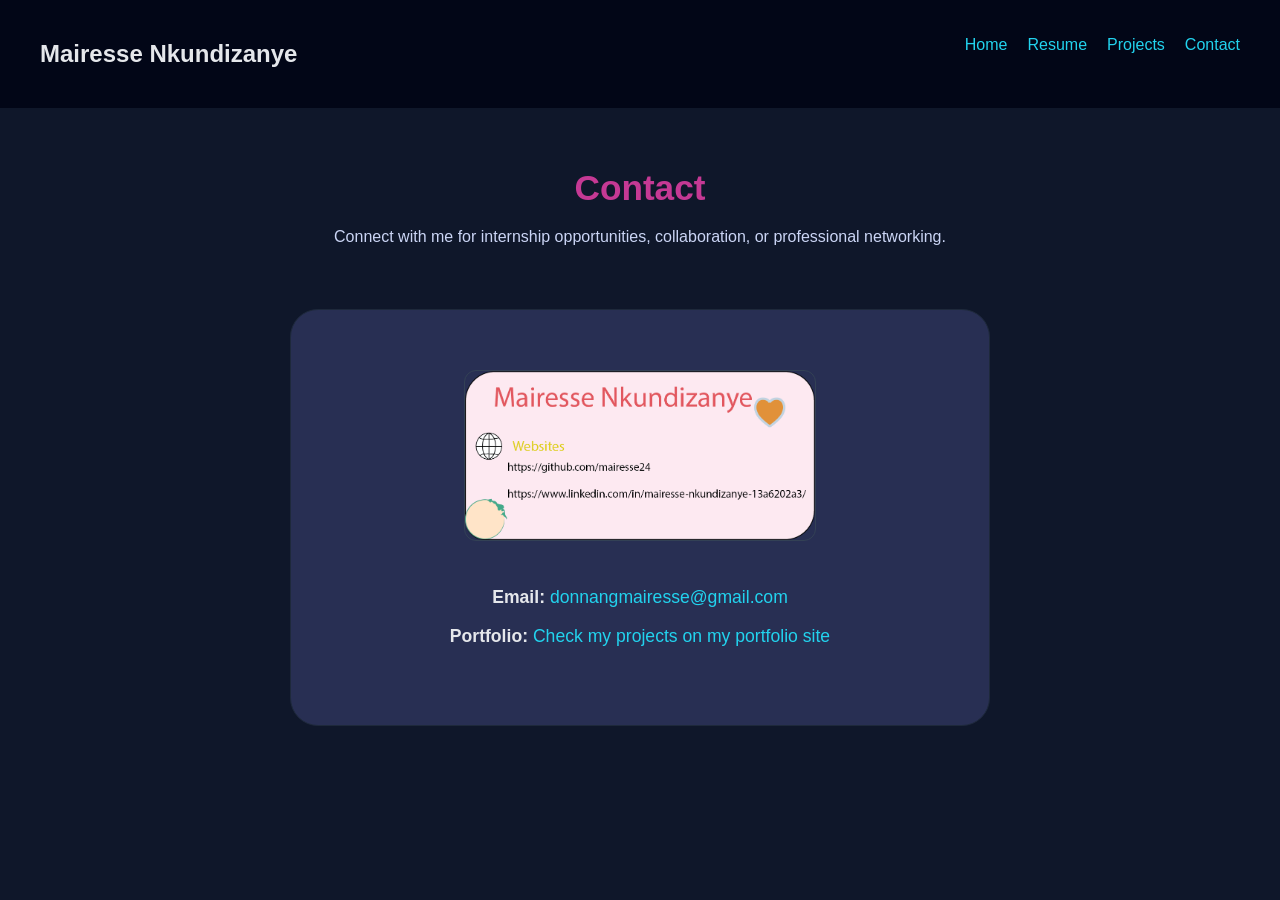
==== eportfolio/contact.html @ 106b1ae4 "Add files via upload" ====
<!DOCTYPE html>
<html lang="en">
<head>
  <meta charset="UTF-8">
  <title>Mairesse Nkundizanye | Contact</title>
  <meta name="viewport" content="width=device-width, initial-scale=1.0">
</head>

<body>

  <!-- Navigation -->
  <nav class="navbar">
    <h1 class="logo">Mairesse Nkundizanye</h1>
    <ul class="nav-links">
      <li><a href="../index.html">Home</a></li>
      <li><a href="resume.html">Resume</a></li>
      <li><a href="projects.html">Projects</a></li>
      <li><a href="contact.html">Contact</a></li>
    </ul>
  </nav>

  <!-- Contact Container -->
  <main class="contact-container">
    <h2>Contact</h2>
    <p class="intro">
      Connect with me for internship opportunities, collaboration, or professional networking.
    </p>

    <!-- Contact Card -->
    <div class="contact-card">
      <img src="contact card.png" alt="Contact Card Image" class="contact-image">
      <p><strong>Email:</strong>
        <a href="mailto:mairesse@gmail.com">donnangmairesse@gmail.com</a>
      </p>

      <p><strong>Portfolio:</strong>
        <a href="index.html" target="_blank">
          Check my projects on my portfolio site
        </a>
      </p>

    </div>
  </main>

</body>

<!-- CSS -->
<style>
  body {
    margin: 0;
    font-family: 'Segoe UI', sans-serif;
    background-color: #0f172a;
    color: #e5e7eb;
  }

  a {
    color: #22d3ee;
    text-decoration: none;
  }

  .navbar {
    display: flex;
    justify-content: space-between;
    padding: 20px 40px;
    background-color: #020617;
  }

  .nav-links {
    list-style: none;
    display: flex;
    gap: 20px;
  }

  .contact-container {
    max-width: 700px;
    margin: 60px auto;
    padding: 0 30px;
    text-align: center;
  }

  h2 {
    color: #c53994;
    font-size: 2.2rem;
    margin-bottom: 10px;
  }

  .intro {
    margin-bottom: 60px;
    color: #cbd5f5;
    line-height: 1.6;
  }

  .contact-card {
    background-color: #282f53;
    padding: 60px;
    border-radius: 28px;
    border: 1px solid #1e293b;
  }

  .contact-card p {
    font-size: 1.1rem;
    margin-bottom: 18px;
  }

  .contact-image {
    max-width: 350px;
    margin-bottom: 25px;
    border-radius: 12px;
    border: 1px solid #334155;
  }
</style>

</html>
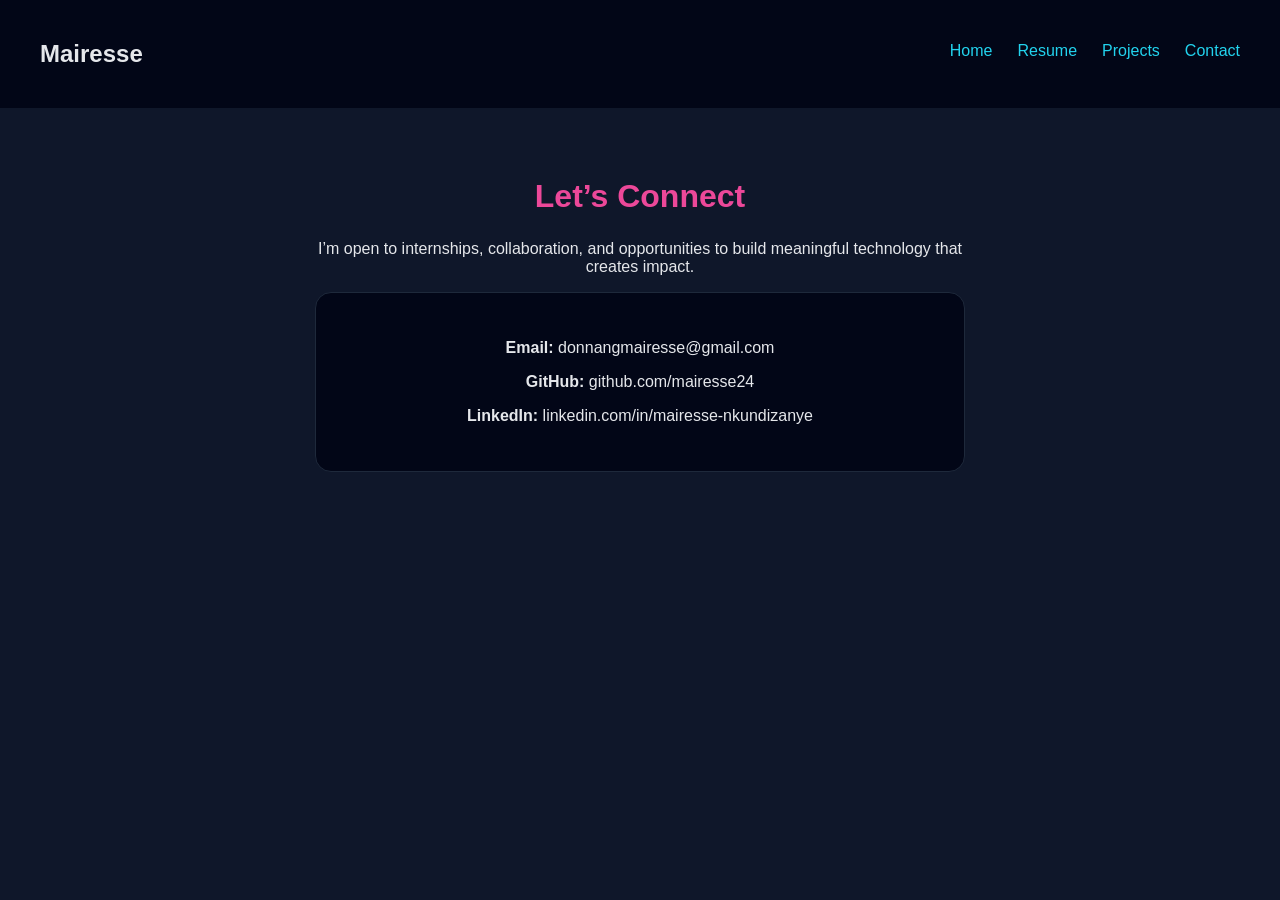
==== commit 3f6b9991: "Update contact.html" ====
--- a/eportfolio/contact.html
+++ b/eportfolio/contact.html
@@ -1,113 +1,42 @@
 <!DOCTYPE html>
 <html lang="en">
 <head>
-  <meta charset="UTF-8">
-  <title>Mairesse Nkundizanye | Contact</title>
-  <meta name="viewport" content="width=device-width, initial-scale=1.0">
+<meta charset="UTF-8">
+<title>Contact | Mairesse Nkundizanye</title>
+<meta name="viewport" content="width=device-width, initial-scale=1.0">
+<link rel="stylesheet" href="styles.css">
 </head>
 
 <body>
 
-  <!-- Navigation -->
-  <nav class="navbar">
-    <h1 class="logo">Mairesse Nkundizanye</h1>
-    <ul class="nav-links">
-      <li><a href="../index.html">Home</a></li>
-      <li><a href="resume.html">Resume</a></li>
-      <li><a href="projects.html">Projects</a></li>
-      <li><a href="contact.html">Contact</a></li>
-    </ul>
-  </nav>
+<nav class="navbar">
+  <h1 class="logo">Mairesse</h1>
 
-  <!-- Contact Container -->
-  <main class="contact-container">
-    <h2>Contact</h2>
-    <p class="intro">
-      Connect with me for internship opportunities, collaboration, or professional networking.
-    </p>
+  <ul class="nav-links">
+    <li><a href="../index.html">Home</a></li>
+    <li><a href="resume.html">Resume</a></li>
+    <li><a href="projects.html">Projects</a></li>
+    <li><a href="contact.html">Contact</a></li>
+  </ul>
+</nav>
 
-    <!-- Contact Card -->
-    <div class="contact-card">
-      <img src="contact card.png" alt="Contact Card Image" class="contact-image">
-      <p><strong>Email:</strong>
-        <a href="mailto:mairesse@gmail.com">donnangmairesse@gmail.com</a>
-      </p>
+<main class="contact-container">
 
-      <p><strong>Portfolio:</strong>
-        <a href="index.html" target="_blank">
-          Check my projects on my portfolio site
-        </a>
-      </p>
+  <h2>Let’s Connect</h2>
 
-    </div>
-  </main>
+  <p class="intro">
+    I’m open to internships, collaboration, and opportunities
+    to build meaningful technology that creates impact.
+  </p>
+
+  <div class="contact-card">
+    <p><strong>Email:</strong> donnangmairesse@gmail.com</p>
+    <p><strong>GitHub:</strong> github.com/mairesse24</p>
+    <p><strong>LinkedIn:</strong> linkedin.com/in/mairesse-nkundizanye</p>
+  </div>
+
+</main>
 
 </body>
 
-<!-- CSS -->
-<style>
-  body {
-    margin: 0;
-    font-family: 'Segoe UI', sans-serif;
-    background-color: #0f172a;
-    color: #e5e7eb;
-  }
-
-  a {
-    color: #22d3ee;
-    text-decoration: none;
-  }
-
-  .navbar {
-    display: flex;
-    justify-content: space-between;
-    padding: 20px 40px;
-    background-color: #020617;
-  }
-
-  .nav-links {
-    list-style: none;
-    display: flex;
-    gap: 20px;
-  }
-
-  .contact-container {
-    max-width: 700px;
-    margin: 60px auto;
-    padding: 0 30px;
-    text-align: center;
-  }
-
-  h2 {
-    color: #c53994;
-    font-size: 2.2rem;
-    margin-bottom: 10px;
-  }
-
-  .intro {
-    margin-bottom: 60px;
-    color: #cbd5f5;
-    line-height: 1.6;
-  }
-
-  .contact-card {
-    background-color: #282f53;
-    padding: 60px;
-    border-radius: 28px;
-    border: 1px solid #1e293b;
-  }
-
-  .contact-card p {
-    font-size: 1.1rem;
-    margin-bottom: 18px;
-  }
-
-  .contact-image {
-    max-width: 350px;
-    margin-bottom: 25px;
-    border-radius: 12px;
-    border: 1px solid #334155;
-  }
-</style>
-
 </html>
--- a/eportfolio/styles.css
+++ b/eportfolio/styles.css
@@ -0,0 +1,242 @@
+/* =========================
+   GLOBAL
+========================= */
+
+body {
+  margin: 0;
+  font-family: 'Segoe UI', sans-serif;
+  background-color: #0f172a;
+  color: #e5e7eb;
+}
+
+a {
+  color: #22d3ee;
+  text-decoration: none;
+}
+
+/* =========================
+   NAV
+========================= */
+
+.navbar {
+  display: flex;
+  justify-content: space-between;
+  align-items: center;
+  padding: 20px 40px;
+  background-color: #020617;
+}
+
+.nav-links {
+  list-style: none;
+  display: flex;
+  gap: 25px;
+  margin: 0;
+  padding: 0;
+}
+
+/* =========================
+   HERO
+========================= */
+
+.hero {
+  padding: 60px 20px;
+}
+
+.hero-content {
+  display: flex;
+  flex-wrap: wrap;
+  align-items: center;
+  justify-content: center;
+  gap: 50px;
+}
+
+/* IMAGE BIGGER */
+.image-frame {
+  width: 300px;
+  height: 300px;
+  padding: 10px;
+  background: linear-gradient(135deg, #facc15, #ec4899, #22d3ee);
+  border-radius: 20px;
+}
+
+.image-frame img {
+  width: 100%;
+  height: 100%;
+  object-fit: cover;
+  border-radius: 14px;
+}
+
+/* HERO TEXT */
+.hero-text {
+  max-width: 500px;
+}
+
+.hero-text h1 {
+  color: #facc15;
+  font-size: 2.5rem;
+}
+
+/* =========================
+   STORY
+========================= */
+
+.story {
+  max-width: 800px;
+  margin: 40px auto;
+  padding: 0 30px;
+}
+
+.story h2 {
+  color: #ec4899;
+}
+
+/* =========================
+   CULTURE
+========================= */
+
+.culture-section {
+  padding: 50px 20px;
+  text-align: center;
+  background: #020617;
+}
+
+.tiles {
+  display: flex;
+  justify-content: center;
+  flex-wrap: wrap;
+  gap: 15px;
+}
+
+.tile {
+  background: #1e293b;
+  padding: 12px 20px;
+  border-radius: 20px;
+}
+/* =========================
+   SUMMARY CENTER FIX
+========================= */
+
+.summary {
+  max-width: 800px;
+  margin: 40px auto;
+  padding: 0 30px;
+  text-align: center; /* THIS is the key fix */
+}
+
+.summary h3 {
+  color: #facc15;
+  margin-bottom: 15px;
+}
+
+.summary p {
+  line-height: 1.6;
+  color: #cbd5f5;
+}
+/* =========================
+   FOOTER
+========================= */
+
+footer {
+  text-align: center;
+  padding: 20px;
+  background: #020617;
+}
+
+/* =========================
+   GLOBAL H2 FIX (IMPORTANT)
+========================= */
+
+/* DEFAULT PAGE HEADINGS */
+h2 {
+  text-align: center;
+  font-size: 2rem;
+  margin-bottom: 25px;
+  color: #facc15;   /* yellow (fixes white issue) */
+}
+
+/* =========================
+   RESUME
+========================= */
+
+.resume-container {
+  max-width: 900px;
+  margin: 40px auto;
+  padding: 0 30px;
+}
+
+.resume-container h3 {
+  color: #22d3ee;
+  border-bottom: 1px solid #334155;
+  padding-bottom: 6px;
+  margin-top: 35px;
+}
+
+.header-info {
+  text-align: center;
+  margin-bottom: 30px;
+  color: #cbd5f5;
+}
+
+.item {
+  margin-bottom: 18px;
+  line-height: 1.6;
+}
+
+ul {
+  margin-top: 10px;
+  padding-left: 20px;
+}
+
+li {
+  margin-bottom: 6px;
+}
+
+/* =========================
+   PROJECTS
+========================= */
+
+.projects-container {
+  max-width: 900px;
+  margin: 50px auto;
+  padding: 0 30px;
+}
+
+.project-card {
+  background: #020617;
+  border: 1px solid #1e293b;
+  border-radius: 14px;
+  padding: 22px;
+  margin-bottom: 20px;
+}
+
+.project-card h3 {
+  color: #22d3ee;
+  margin-bottom: 10px;
+}
+
+.project-card p {
+  color: #cbd5f5;
+  line-height: 1.6;
+}
+
+/* =========================
+   CONTACT
+========================= */
+
+.contact-container {
+  max-width: 650px;
+  margin: 70px auto;
+  text-align: center;
+  padding: 0 20px;
+}
+
+.contact-container h2 {
+  color: #ec4899; /* keep pink */
+}
+
+.contact-card {
+  background: #020617;
+  border: 1px solid #1e293b;
+  padding: 30px;
+  border-radius: 16px;
+}
